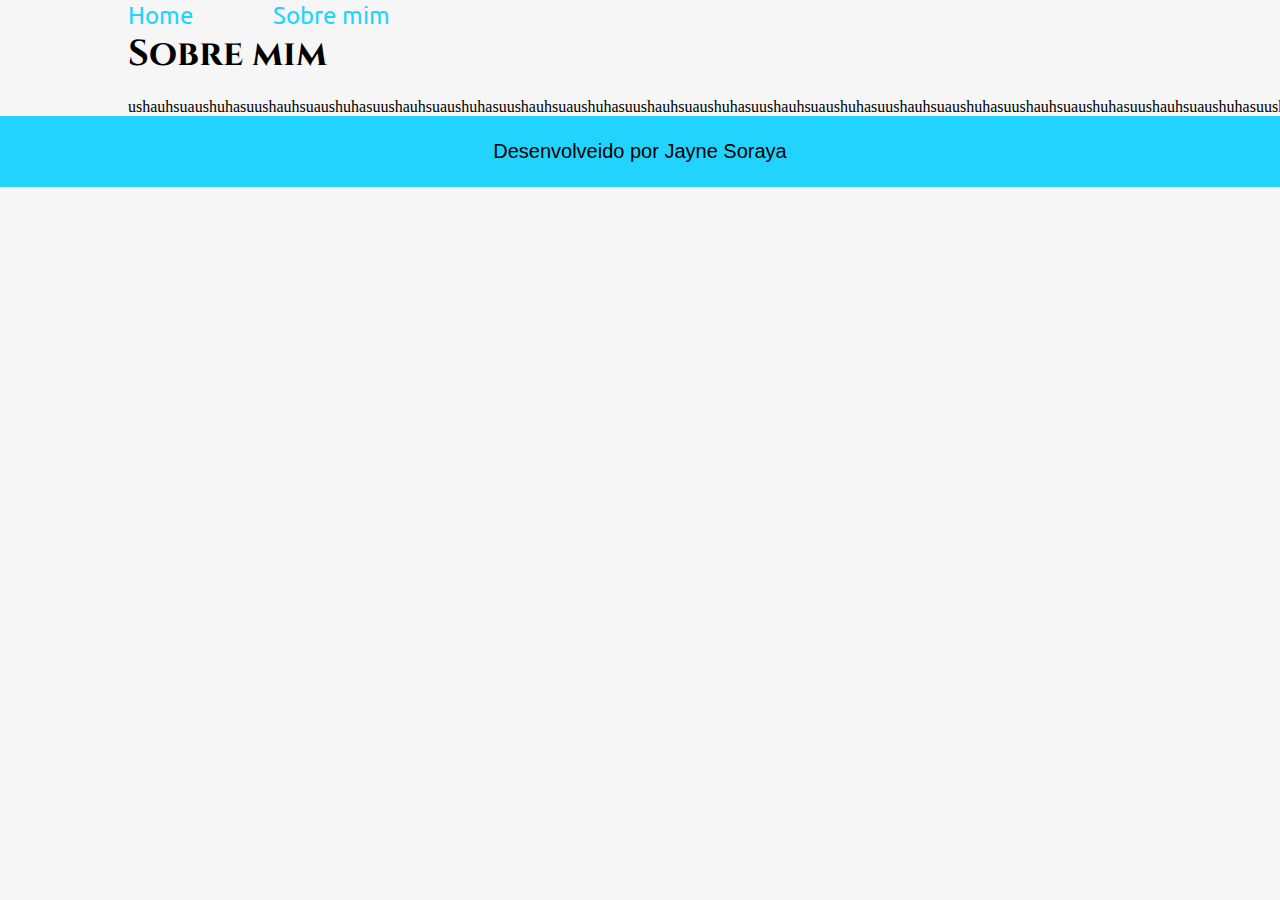
==== about.html @ 9f8ec753 "projeto-plp" ====
<!DOCTYPE html>
<html lang="en">
<head>
    <meta charset="UTF-8">
    <meta http-equiv="X-UA-Compatible" content="IE=edge">
    <meta name="viewport" content="width=device-width, initial-scale=1.0">
    <title>Sobre mim</title>
    <link rel="stylesheet" href="./styles/style.css">
</head>
<body>
    <header class="cabecalho">
        <nav class="cabecalho_menu">
            <a class="cabecalho_menu_link" href="index.html">Home</a>
            <a class="cabecalho_menu_link" href="about.html">Sobre mim</a>
        </nav>
    </header>
    <main class="apresentacao">
    <section class="apresentacao__conteudo">
    <h1 class="apresentacao__conteudo__titulo">Sobre mim</h1>
    <p>[base64]</p>
    
    </section>
    </main>
    <footer class="rodape">
        <p>Desenvolveido por Jayne Soraya</p>
    </footer>
</body>
</html>
---- styles/style.css ----
@import url('https://fonts.googleapis.com/css2?family=Cinzel:wght@600&family=Ubuntu:wght@300&display=swap');
*{
    margin: 0;
    padding: 0;
}

body{
    /*height: 100vh;*/
    box-sizing: border-box;
    background-color: #F6F6F6;
    color: #000000;
}

.titulo-destaque{
    color: #22D4FD;
}
.cabecalho{
    padding: 0% 0% 0% 10%;
}
.cabecalho_menu{
    display: flex;
    gap: 80px;
}

.cabecalho_menu_link{
    font-size: 24px;
    font-weight: 1000px;
    font-family: 'Ubuntu', sans-serif;
    color: #22D4FD;
    text-decoration: none;
}


.apresentacao{
    padding: 0% 10%;
    display: flex;
    align-items: center;
    justify-content: space-between;
}
.apresentacao__conteudo{
    width: 615px;
    display: flex;
    flex-direction: column;
    gap: 20px;
}

.apresentacao__conteudo__titulo{
    font-size: 36px;
    font-family: 'Cinzel', serif;
}

.apresentacao__conteudo__texto{
    font-size: 24px;
    font-family: 'Ubuntu', sans-serif;
}

.apresentacao__links{
    display: flex;
    flex-direction: column;
    align-items: center;
    justify-content: space-between;
    gap: 20px;
}
.apresentacao__links__subtitulo{
    font-size: 30px;
}
.apresentacao__links__link{
    display: flex;
    justify-content: center;
    gap: 10px;
    background-color: black;
    width: 280px;
    text-align: center;
    border-radius: 16px;
    font-size: 24px;
    font-weight: 600;
    padding: 21.5px 0;
    text-decoration: none;
    color: #22D4FD;
    font-family: 'Montserrat', sans-serif;

}
.apresentacao__links__link:hover{
    background-color: #272727;
}

.rodape{
    padding: 24px;
    font-size: 20px;
    color: #000000;
    background-color: #22D4FD;
    text-align: center;
    font-family:'Gill Sans', 'Gill Sans MT', Calibri, 'Trebuchet MS', sans-serif
}
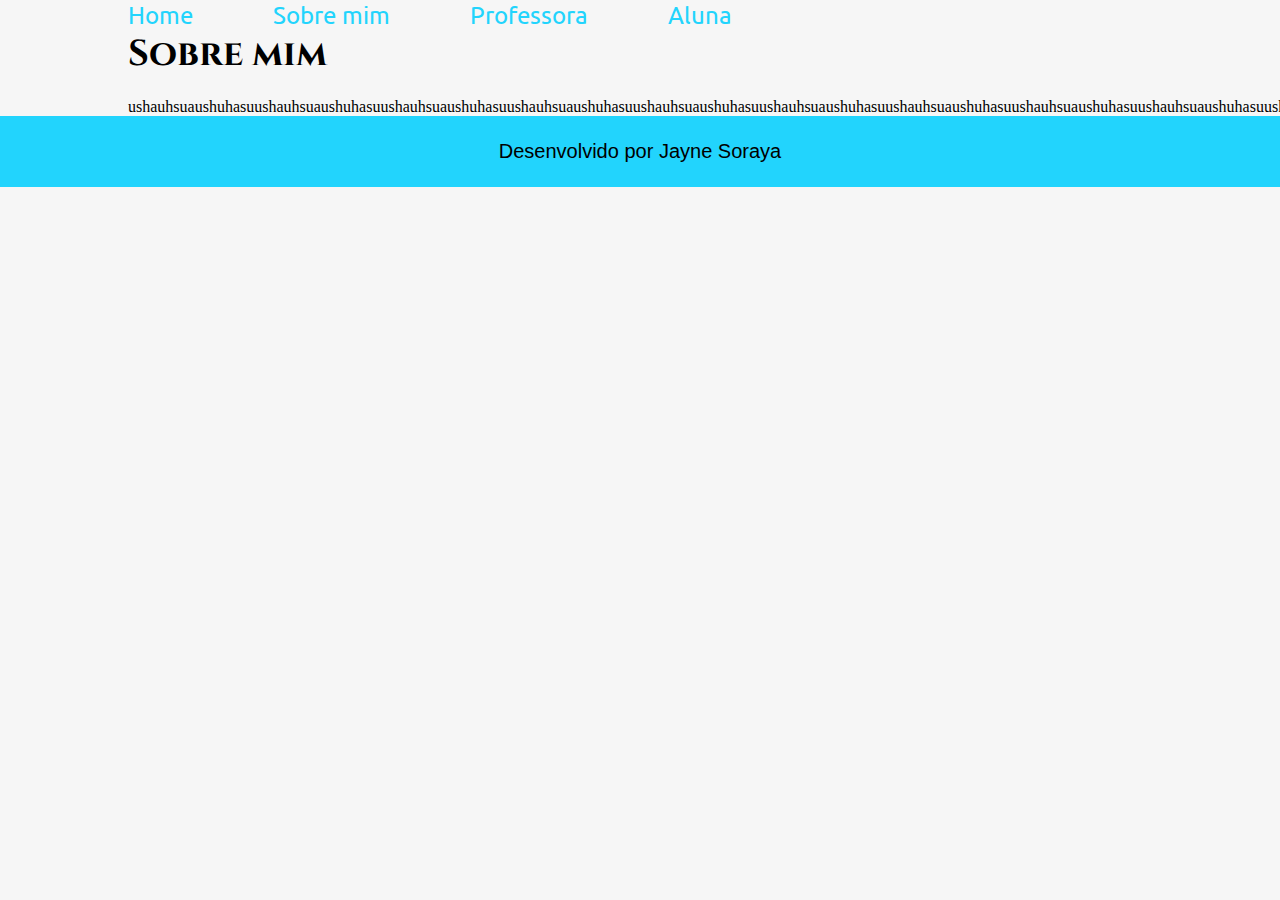
==== commit 91e8fb30: "Adicionando na nave aluna e professora" ====
--- a/about.html
+++ b/about.html
@@ -12,6 +12,8 @@
         <nav class="cabecalho_menu">
             <a class="cabecalho_menu_link" href="index.html">Home</a>
             <a class="cabecalho_menu_link" href="about.html">Sobre mim</a>
+            <a class="cabecalho_menu_link" href="professora.html">Professora</a>
+            <a class="cabecalho_menu_link" href="aluna.html">Aluna</a>
         </nav>
     </header>
     <main class="apresentacao">
@@ -22,7 +24,7 @@
     </section>
     </main>
     <footer class="rodape">
-        <p>Desenvolveido por Jayne Soraya</p>
+        <p>Desenvolvido por Jayne Soraya</p>
     </footer>
 </body>
 </html>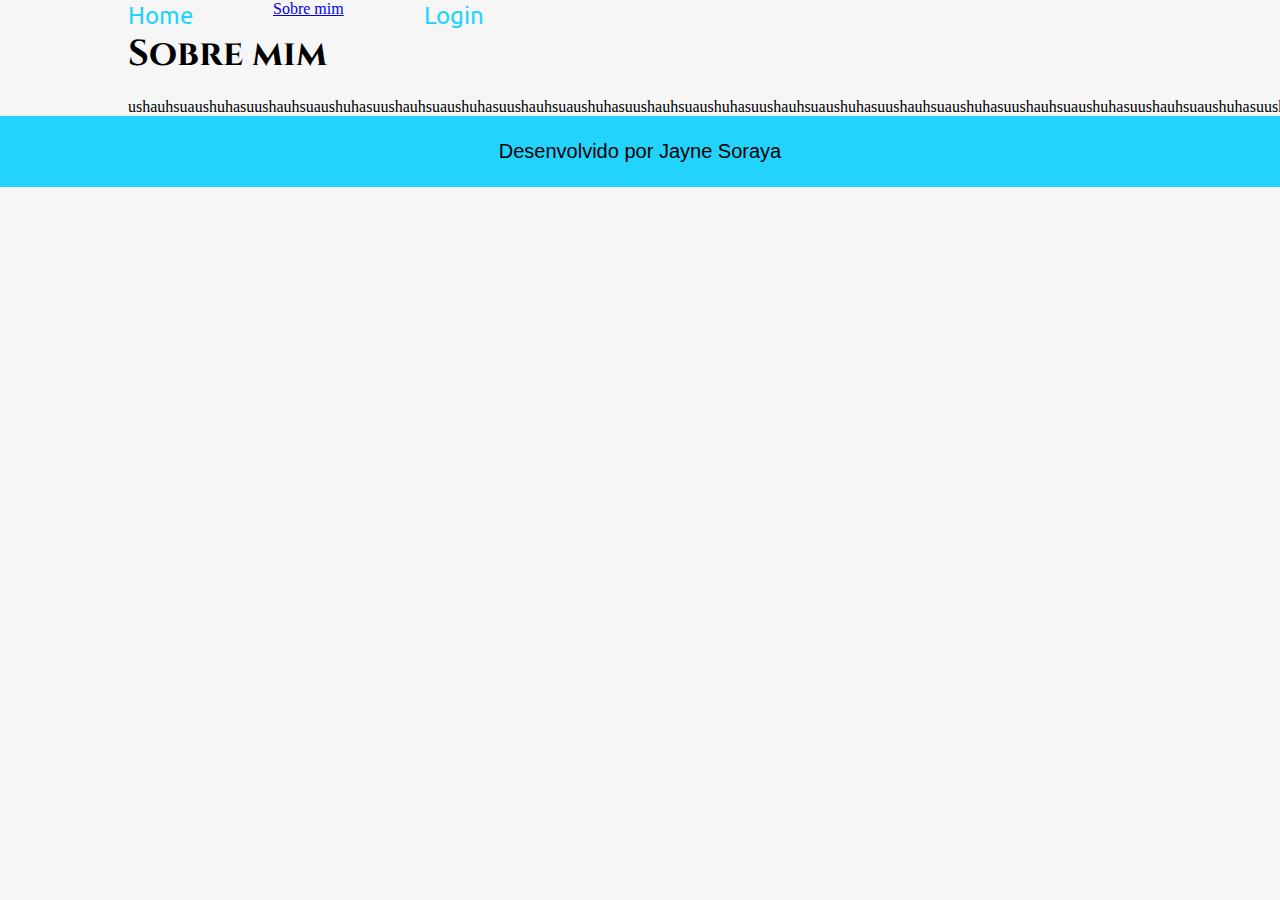
==== commit 3831c7ff: "Add commit" ====
--- a/about.html
+++ b/about.html
@@ -11,9 +11,8 @@
     <header class="cabecalho">
         <nav class="cabecalho_menu">
             <a class="cabecalho_menu_link" href="index.html">Home</a>
-            <a class="cabecalho_menu_link" href="about.html">Sobre mim</a>
-            <a class="cabecalho_menu_link" href="professora.html">Professora</a>
-            <a class="cabecalho_menu_link" href="aluna.html">Aluna</a>
+            <a class="cabecalhoZ_menu_link" href="about.html">Sobre mim</a>
+            <a class="cabecalho_menu_link" href="professora.html">Login</a>
         </nav>
     </header>
     <main class="apresentacao">
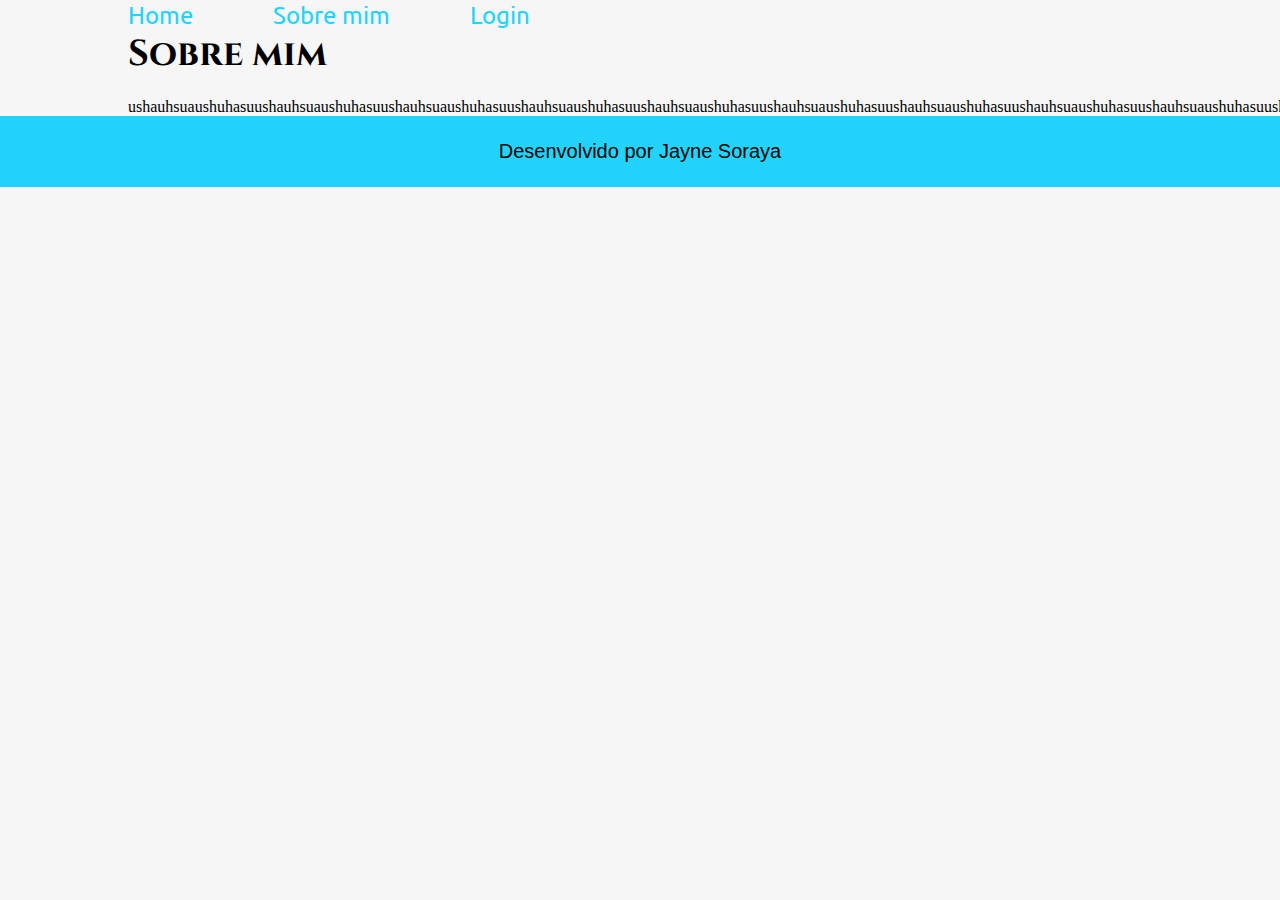
==== commit f2e9104c: "Adicionando menu readme" ====
--- a/about.html
+++ b/about.html
@@ -11,8 +11,8 @@
     <header class="cabecalho">
         <nav class="cabecalho_menu">
             <a class="cabecalho_menu_link" href="index.html">Home</a>
-            <a class="cabecalhoZ_menu_link" href="about.html">Sobre mim</a>
-            <a class="cabecalho_menu_link" href="professora.html">Login</a>
+            <a class="cabecalho_menu_link" href="about.html">Sobre mim</a>
+            <a class="cabecalho_menu_link" href="login.html">Login</a>
         </nav>
     </header>
     <main class="apresentacao">
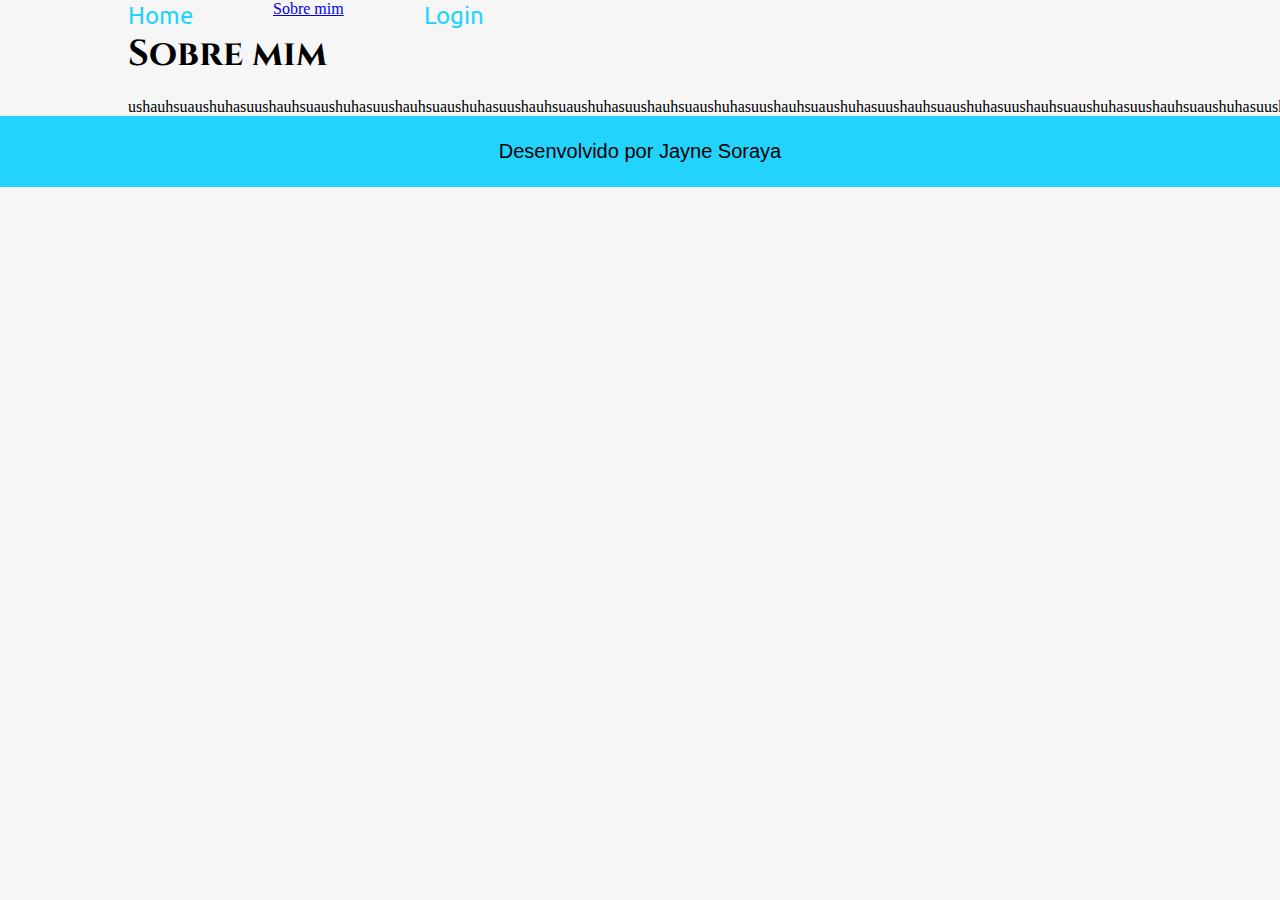
==== commit ff451212: "Merge pull request #4 from JayneSoraya/homolog" ====
--- a/about.html
+++ b/about.html
@@ -11,8 +11,8 @@
     <header class="cabecalho">
         <nav class="cabecalho_menu">
             <a class="cabecalho_menu_link" href="index.html">Home</a>
-            <a class="cabecalho_menu_link" href="about.html">Sobre mim</a>
-            <a class="cabecalho_menu_link" href="login.html">Login</a>
+            <a class="cabecalhoZ_menu_link" href="about.html">Sobre mim</a>
+            <a class="cabecalho_menu_link" href="professora.html">Login</a>
         </nav>
     </header>
     <main class="apresentacao">
